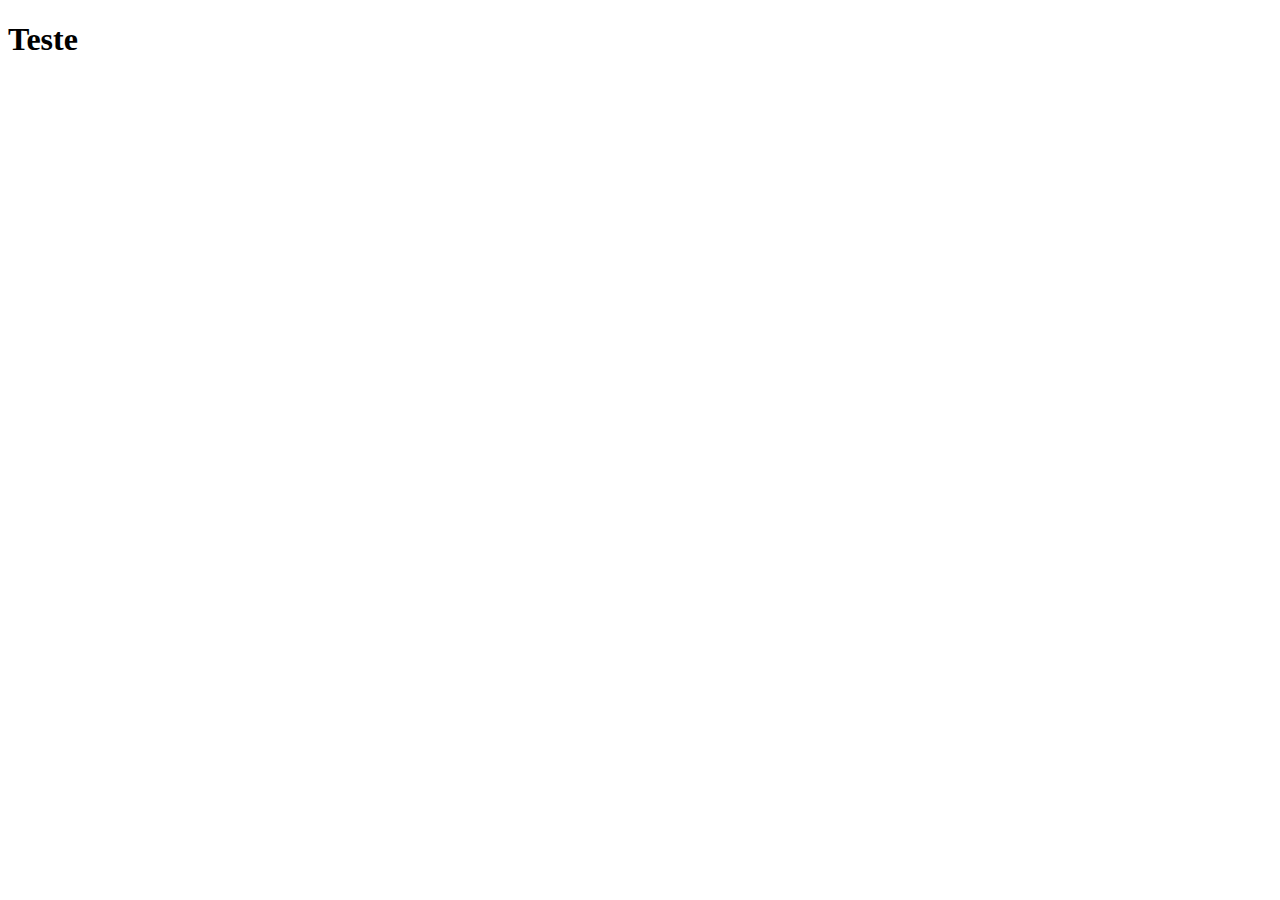
==== advice.html @ 671a2f5d "index complete" ====
<!DOCTYPE html>
<html lang="en">
  <head>
    <meta charset="UTF-8" />
    <meta http-equiv="X-UA-Compatible" content="IE=edge" />
    <meta name="viewport" content="width=device-width, initial-scale=1.0" />
    <title>Wise Goat</title>
  </head>
  <body>
    <h1>Teste</h1>
  </body>
</html>
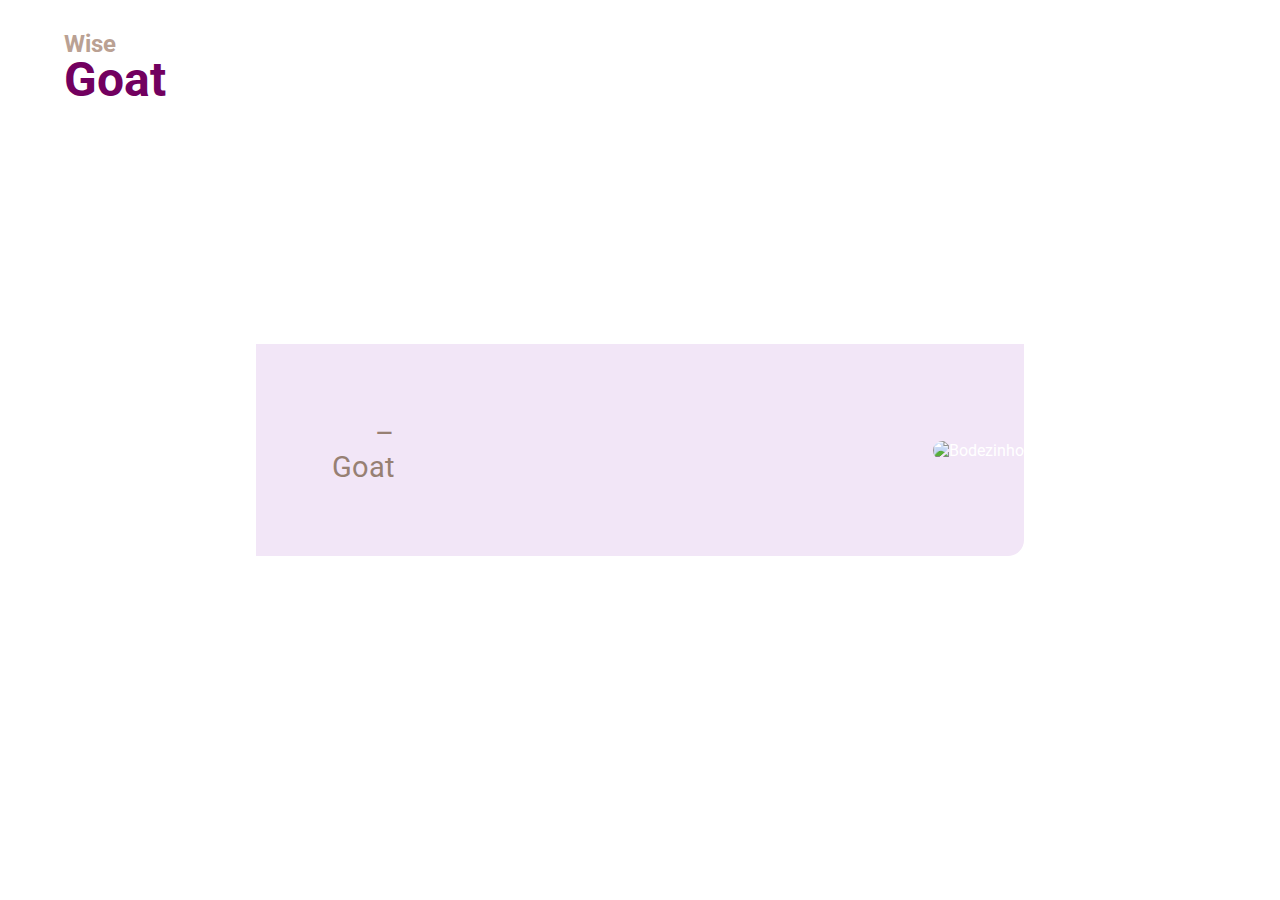
==== commit 9fd4f34b: "advice complete" ====
--- a/advice.html
+++ b/advice.html
@@ -4,9 +4,28 @@
     <meta charset="UTF-8" />
     <meta http-equiv="X-UA-Compatible" content="IE=edge" />
     <meta name="viewport" content="width=device-width, initial-scale=1.0" />
+    <link rel="stylesheet" href="advice.css" />
     <title>Wise Goat</title>
   </head>
   <body>
-    <h1>Teste</h1>
+    <header>
+      <h1 class="primary"><span class="secondary">Wise</span>Goat</h1>
+    </header>
+    <main>
+      <div class="card-left">
+        <p id="advice" class="quote primary"></p>
+        <span class="author">– Goat </span>
+      </div>
+      <img src="https://source.unsplash.com/350x400/?goat" alt="Bodezinho" />
+    </main>
   </body>
+
+  <script>
+    fetch("https://api.adviceslip.com/advice")
+      .then((res) => res.json())
+      .then((data) => {
+        const adviceElement = document.getElementById("advice");
+        adviceElement.textContent = `"${data.slip.advice}"`;
+      });
+  </script>
 </html>
--- a/advice.css
+++ b/advice.css
@@ -0,0 +1,81 @@
+@import url("https://fonts.googleapis.com/css2?family=Roboto:wght@400;500;700&display=swap");
+
+html,
+body {
+  margin: 0;
+  padding: 0;
+  box-sizing: border-box;
+}
+
+:root {
+  --color-primary: #72005f;
+  --color-secondary: #baa193;
+  --color-author: #978073;
+  --bg-card: #f2e6f7;
+}
+
+body {
+  font-family: "Roboto", sans-serif;
+}
+
+h1 {
+  margin-left: 4rem;
+  display: flex;
+  flex-direction: column;
+  line-height: 1;
+  font-size: 3rem;
+}
+
+span {
+  font-size: 1.5rem;
+}
+
+main {
+  position: absolute;
+  top: 50%;
+  left: 50%;
+  transform: translateX(-50%) translateY(-50%);
+  width: 60%;
+  margin: auto;
+  background: var(--bg-card);
+  color: white;
+  display: flex;
+  align-items: center;
+  justify-content: space-between;
+  border-radius: 0 0 1rem 0;
+  overflow: hidden;
+}
+
+.card-left {
+  padding: 4.5rem;
+}
+
+img {
+  max-height: 100%;
+  max-width: 100%;
+  border-radius: 1rem 0 1rem 1rem;
+}
+
+.quote {
+  font-size: 2.5rem;
+  font-weight: 700;
+  margin: 0;
+  line-height: 1.1;
+  width: 90%;
+}
+
+.author {
+  width: 75%;
+  display: inline-block;
+  text-align: right;
+  font-size: 1.8rem;
+  color: var(--color-author);
+}
+
+.primary {
+  color: var(--color-primary);
+}
+
+.secondary {
+  color: var(--color-secondary);
+}
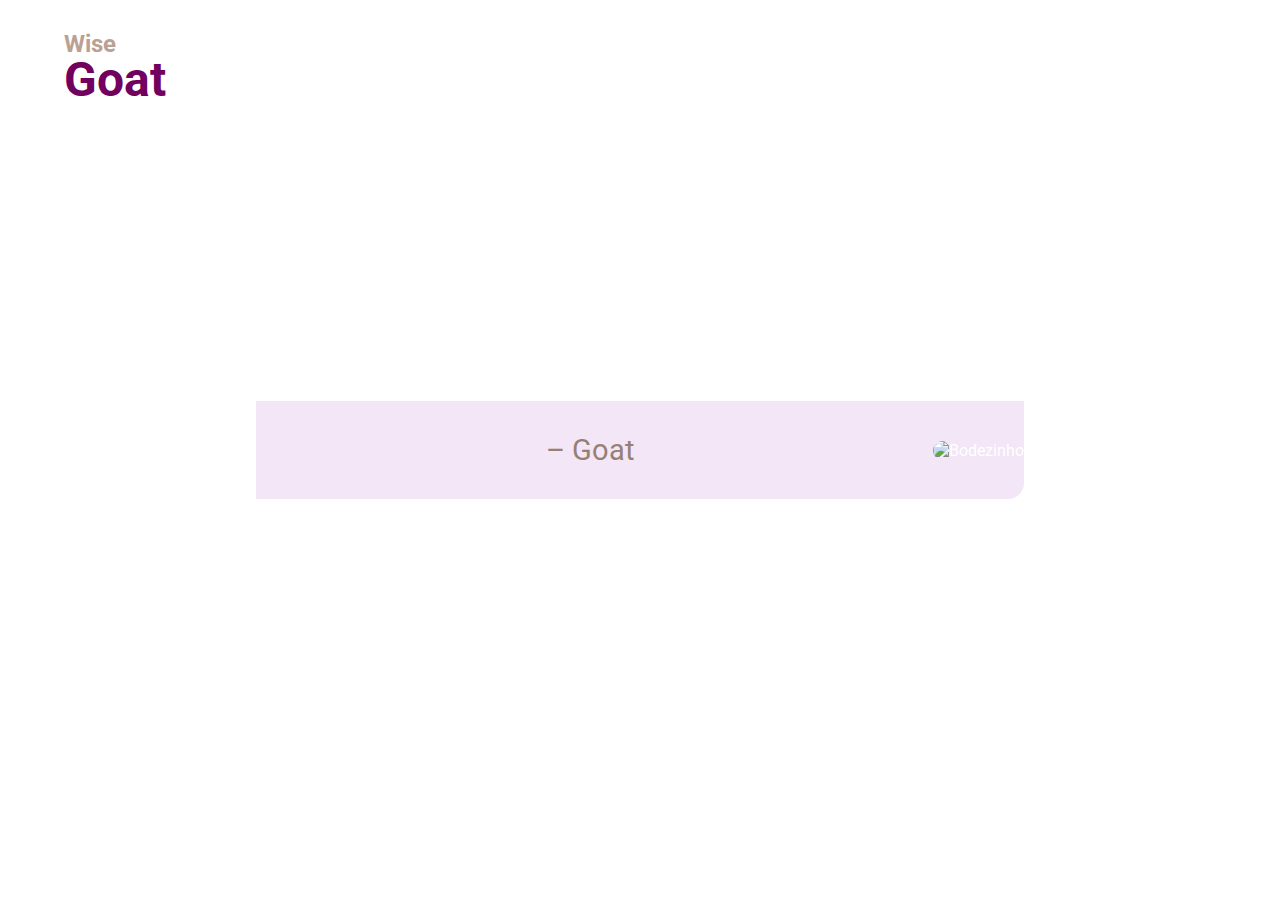
==== commit da1c8c35: "fix padding" ====
--- a/advice.html
+++ b/advice.html
@@ -16,7 +16,7 @@
         <p id="advice" class="quote primary"></p>
         <span class="author">– Goat </span>
       </div>
-      <img src="https://source.unsplash.com/350x400/?goat" alt="Bodezinho" />
+      <img src="https://source.unsplash.com/400x400/?goat" alt="Bodezinho" />
     </main>
   </body>
 
--- a/advice.css
+++ b/advice.css
@@ -47,7 +47,8 @@
 }
 
 .card-left {
-  padding: 4.5rem;
+  padding: 2rem;
+  width: 60%;
 }
 
 img {
